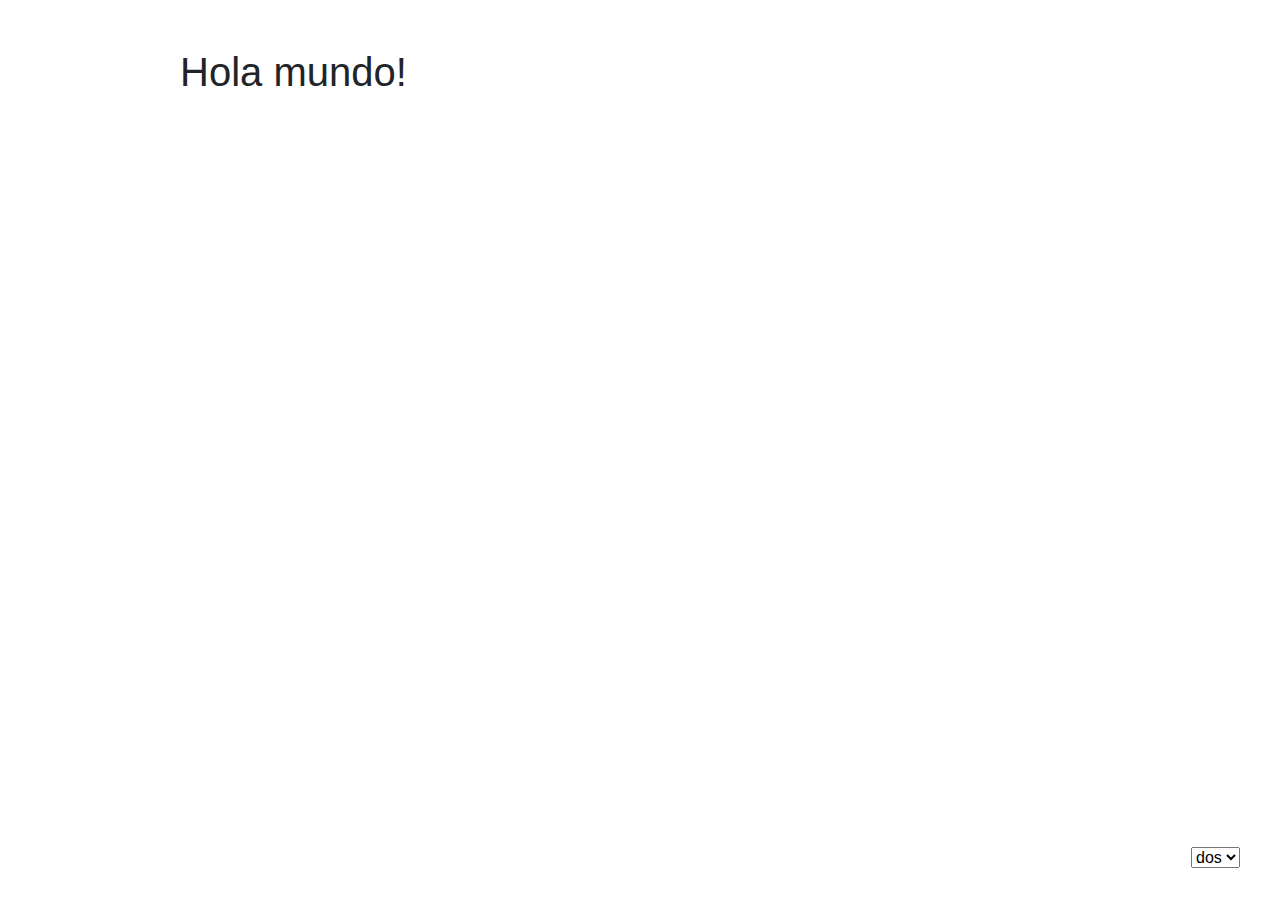
==== dos.html @ 5bd82c02 "Add files via upload" ====
<!doctype html>
<html lang="es">
  <head>
    <meta charset="utf-8">
    <meta name="viewport" content="width=device-width, initial-scale=1, shrink-to-fit=no">
    <link rel="stylesheet" href="https://stackpath.bootstrapcdn.com/bootstrap/4.3.1/css/bootstrap.min.css" integrity="sha384-ggOyR0iXCbMQv3Xipma34MD+dH/1fQ784/j6cY/iJTQUOhcWr7x9JvoRxT2MZw1T" crossorigin="anonymous">
    <link rel="stylesheet" href="style.css">
    <title>Hello, world!</title>
  </head>
  <body>
    <div class="container">
      <div class="row py-5">
        <div class="col-11 col-sm-10 mx-auto">
          <h1>Hello, world!</h1>  
        </div>  
      </div>      
    </div>
      <select id="menu" onchange="location=this.value;">
        <option value="index.html">uno</option>
        <option value="dos.html" selected>dos</option>
        <option value="tres.html">tres</option>
    </select>
    <!-- a la versión jquery.slim.min.js le faltan algunas cosas que necesitaremos-->
    <script src="https://ajax.googleapis.com/ajax/libs/jquery/3.4.0/jquery.min.js"></script>
    <!-- después de jQuery viene Popper.js y luego Bootstrap JS -->
    <script src="https://cdnjs.cloudflare.com/ajax/libs/popper.js/1.14.7/umd/popper.min.js" integrity="sha384-UO2eT0CpHqdSJQ6hJty5KVphtPhzWj9WO1clHTMGa3JDZwrnQq4sF86dIHNDz0W1" crossorigin="anonymous"></script>
    <script src="https://stackpath.bootstrapcdn.com/bootstrap/4.3.1/js/bootstrap.min.js" integrity="sha384-JjSmVgyd0p3pXB1rRibZUAYoIIy6OrQ6VrjIEaFf/nJGzIxFDsf4x0xIM+B07jRM" crossorigin="anonymous"></script>
    <!-- después de ir por las bibliotecas, puedes aprovecharlas-->
    <script>
      //en el código fuente, h1 contiene un mensaje distinto del que se ve
      $("h1").text("Hola mundo!");
    </script>
  </body>
</html>
---- style.css ----
#menu{
	position: fixed;
	bottom:2rem;
	right:2.5rem;
}
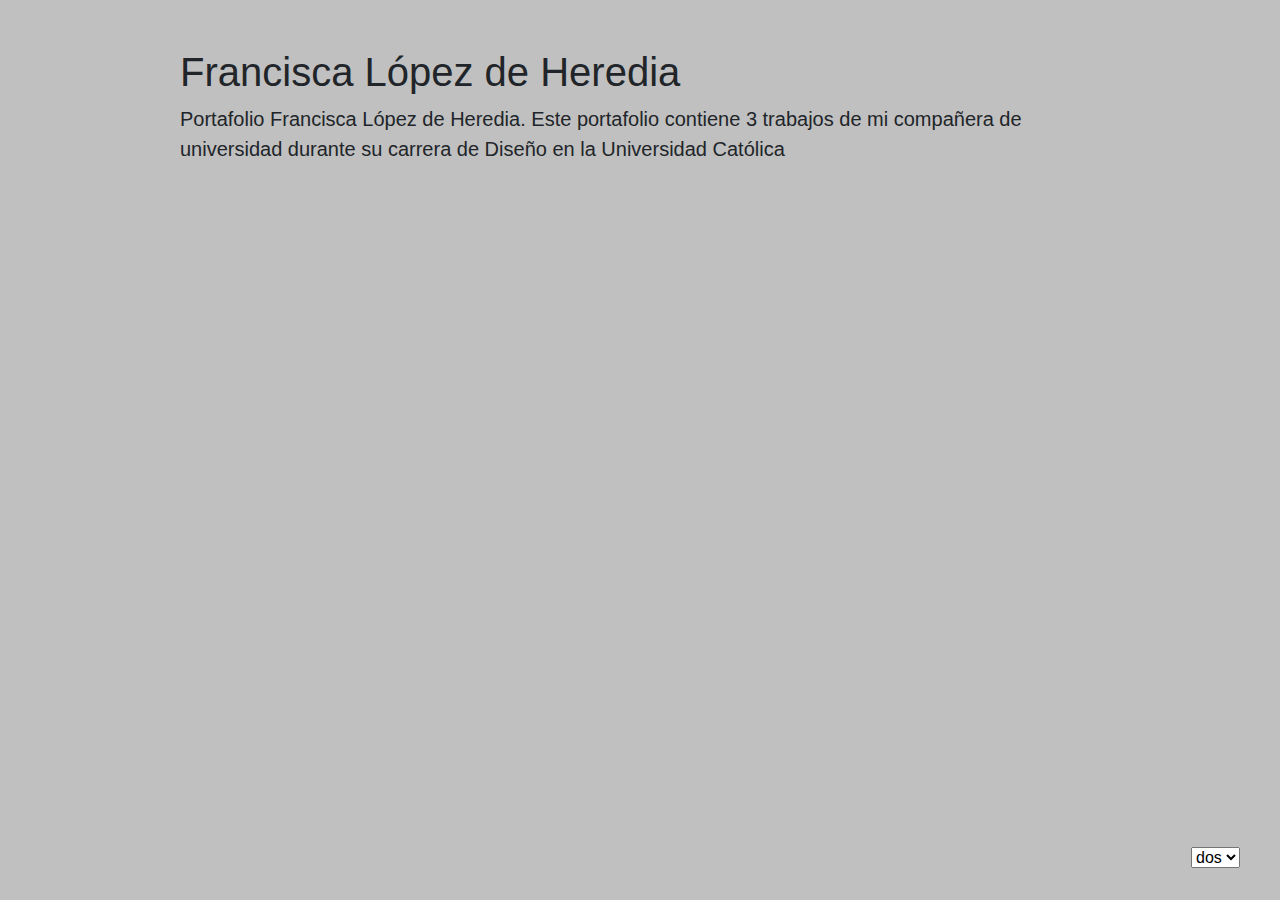
==== commit 573f50c4: "Add files via upload" ====
--- a/dos.html
+++ b/dos.html
@@ -5,13 +5,15 @@
     <meta name="viewport" content="width=device-width, initial-scale=1, shrink-to-fit=no">
     <link rel="stylesheet" href="https://stackpath.bootstrapcdn.com/bootstrap/4.3.1/css/bootstrap.min.css" integrity="sha384-ggOyR0iXCbMQv3Xipma34MD+dH/1fQ784/j6cY/iJTQUOhcWr7x9JvoRxT2MZw1T" crossorigin="anonymous">
     <link rel="stylesheet" href="style.css">
-    <title>Hello, world!</title>
+    <title>Francisca López de Heredia</title>
   </head>
   <body>
     <div class="container">
       <div class="row py-5">
         <div class="col-11 col-sm-10 mx-auto">
-          <h1>Hello, world!</h1>  
+          <h1>Francisca López de Heredia</h1> 
+           <p class="lead">Portafolio Francisca López de Heredia. Este portafolio contiene 3 trabajos de mi compañera de universidad durante su carrera de Diseño en la Universidad Católica </p>
+           <div id="cuestiones"></div>  
         </div>  
       </div>      
     </div>
@@ -27,8 +29,18 @@
     <script src="https://stackpath.bootstrapcdn.com/bootstrap/4.3.1/js/bootstrap.min.js" integrity="sha384-JjSmVgyd0p3pXB1rRibZUAYoIIy6OrQ6VrjIEaFf/nJGzIxFDsf4x0xIM+B07jRM" crossorigin="anonymous"></script>
     <!-- después de ir por las bibliotecas, puedes aprovecharlas-->
     <script>
+
+      $.getJSON( "https://raw.githubusercontent.com/profesorfaco/dno037-2019/gh-pages/clase-10/total.json", function( curso ) {
+  
+          console.log(curso);
+
+          $.each(curso [11].trabajos, function(i, trabajo) {
+              $("#cuestiones").append("<h5 class='my-2 py-3 pl-2'>" + trabajo.titulo + "</h5>").append("<img src='" + trabajo.imagen + "'class='img-fluid border-bottom pb-3 mb-3'>").append ("<p>"+trabajo.descriptor);
+          });
+    });
+
       //en el código fuente, h1 contiene un mensaje distinto del que se ve
-      $("h1").text("Hola mundo!");
+      $("h1").text("Francisca López de Heredia")
     </script>
   </body>
-</html>+</html>
--- a/style.css
+++ b/style.css
@@ -1,5 +1,27 @@
+@import url('@import url('https://fonts.googleapis.com/css?family=Montserrat);
+
+html,body{
+	min-height:100%;
+}
+
+
+body {
+	background: silver;
+}
+
+h2{
+	font-family: 'Montserrat', sans-serif;';
+	font-weight: 400;
+}
+
 #menu{
 	position: fixed;
-	bottom:2rem;
+	bottom: 2rem;
 	right:2.5rem;
 }
+
+
+.bg-azul{
+	background:rgba(217,111,113);
+
+}